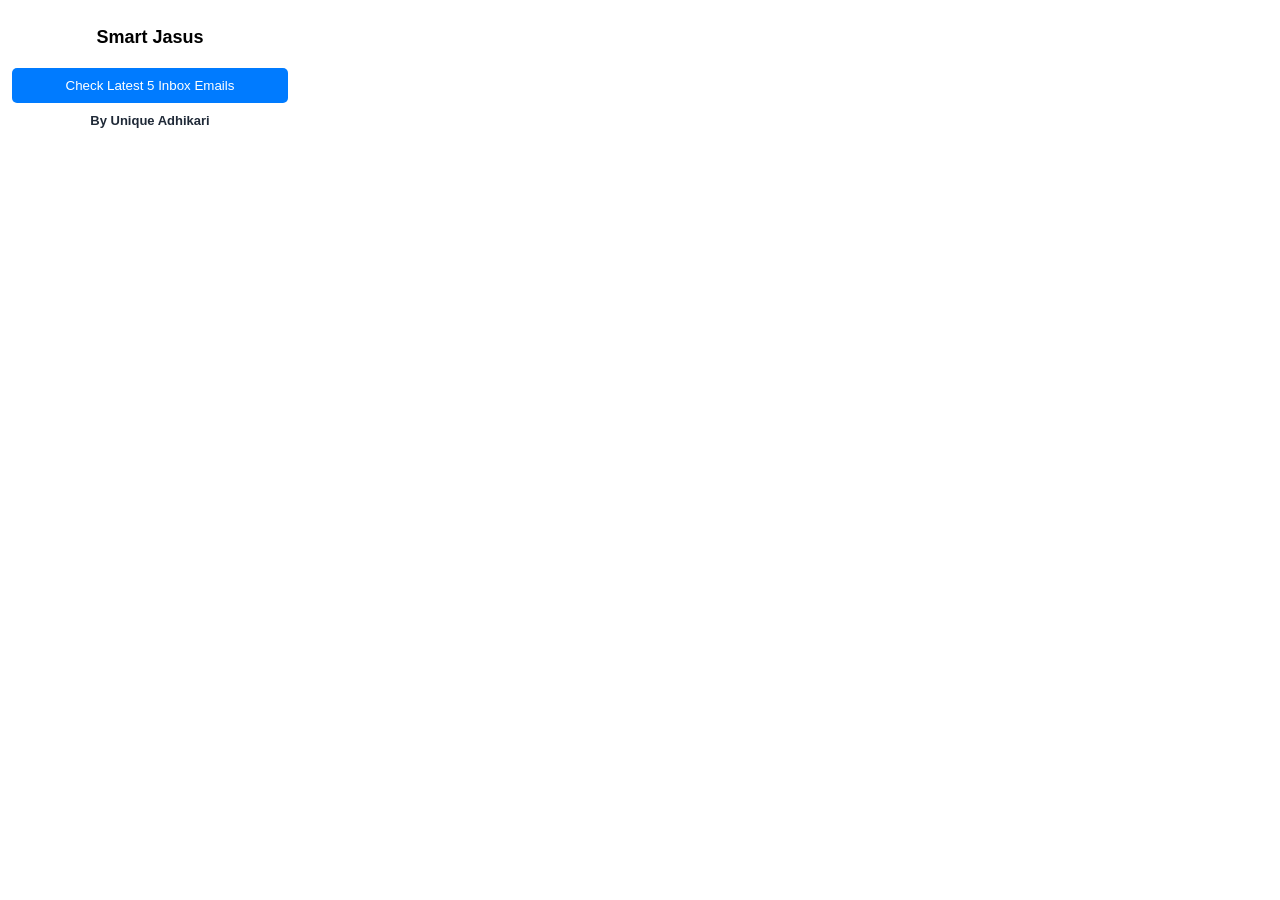
==== Extension/popup.html @ 8ca8cc2a "init: complete initial implementation" ====
<!DOCTYPE html>
<html lang="en">
<head>
    <meta charset="UTF-8">
    <meta name="viewport" content="width=device-width, initial-scale=1.0">
    <title>Phishing Detector</title>
    <link rel="stylesheet" href="styles.css">
</head>
<body>
    <h2>Smart Jasus</h2>
    <button id="checkEmail">Check Latest 5 Inbox Emails</button>
    <p id="status">By Unique Adhikari</p>
    <div id="resultList"></div>
    <script src="popup.js"></script>
</body>
</html>
---- Extension/styles.css ----
body {
    width: 300px;
    font-family: Arial, sans-serif;
    text-align: center;
    margin: 0;
    padding: 12px;
    box-sizing: border-box;
}

h2 {
    font-size: 18px;
    margin-bottom: 10px;
}

#emailContent {
    background: #f1f1f1;
    padding: 10px;
    border-radius: 5px;
    margin-bottom: 10px;
    max-height: 150px;
    overflow-y: auto;
}

button {
    padding: 10px;
    background: #007bff;
    color: white;
    border: none;
    border-radius: 5px;
    cursor: pointer;
    margin-top: 10px;
    width: 100%;
}

button:hover {
    background: #0056b3;
}

#status {
    margin-top: 10px;
    font-weight: 600;
    font-size: 13px;
    color: #1f2937;
}

#resultList {
    margin-top: 10px;
    text-align: left;
    max-height: 360px;
    overflow-y: auto;
}

.result-item {
    border: 1px solid #dbe2ea;
    border-radius: 8px;
    padding: 8px;
    margin-bottom: 8px;
    background: #f8fafc;
}

.result-subject {
    font-size: 13px;
    font-weight: 700;
    margin-bottom: 4px;
}

.result-meta {
    font-size: 11px;
    color: #4b5563;
}

.badge {
    display: inline-block;
    padding: 2px 6px;
    border-radius: 12px;
    color: #fff;
    font-size: 10px;
    text-transform: uppercase;
    margin-right: 6px;
    margin-bottom: 4px;
}

.badge.phishing {
    background: #dc2626;
}

.badge.legitimate {
    background: #16a34a;
}
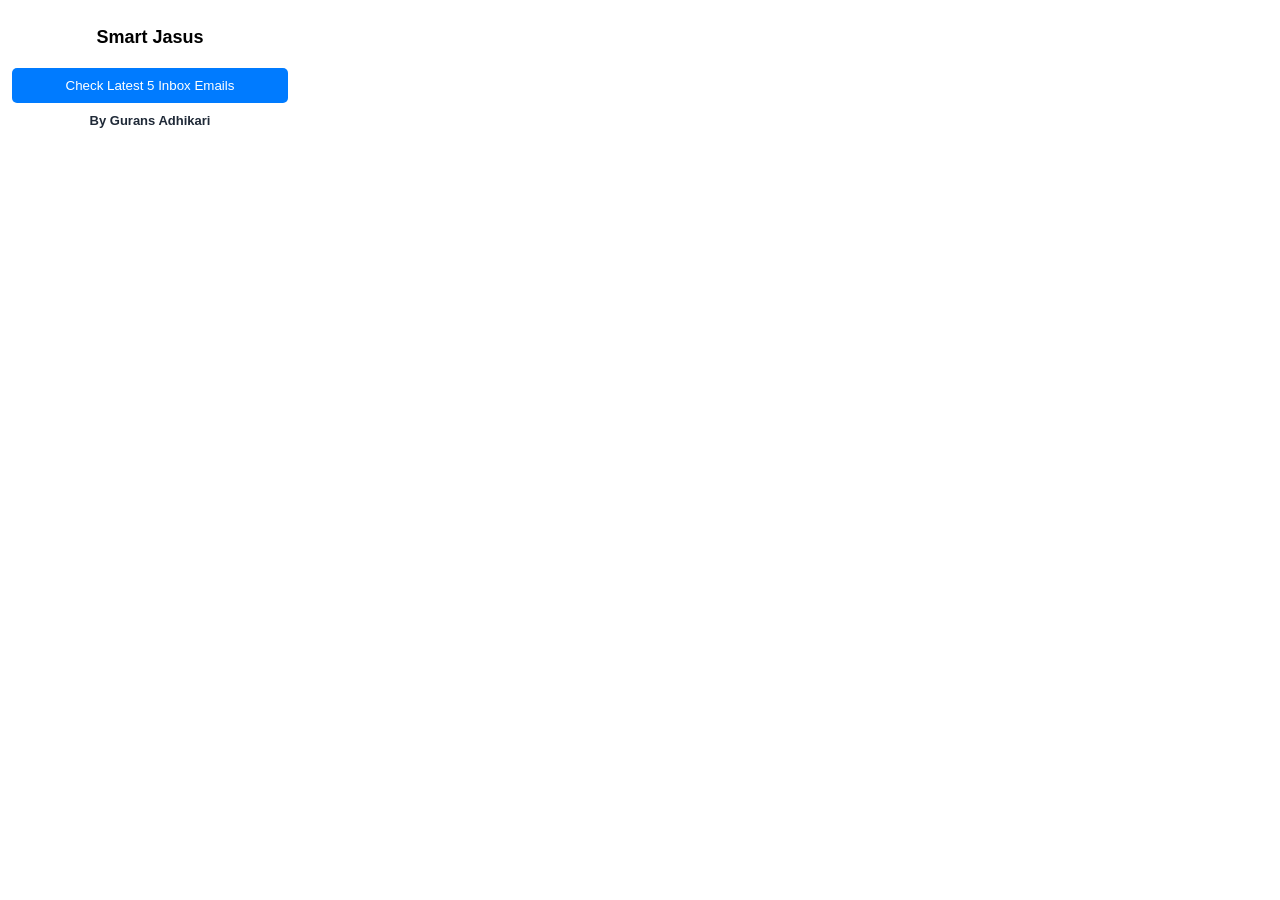
==== commit 12db3ea0: "chore: Changes on textual data" ====
--- a/Extension/popup.html
+++ b/Extension/popup.html
@@ -9,7 +9,7 @@
 <body>
     <h2>Smart Jasus</h2>
     <button id="checkEmail">Check Latest 5 Inbox Emails</button>
-    <p id="status">By Unique Adhikari</p>
+    <p id="status">By Gurans Adhikari</p>
     <div id="resultList"></div>
     <script src="popup.js"></script>
 </body>
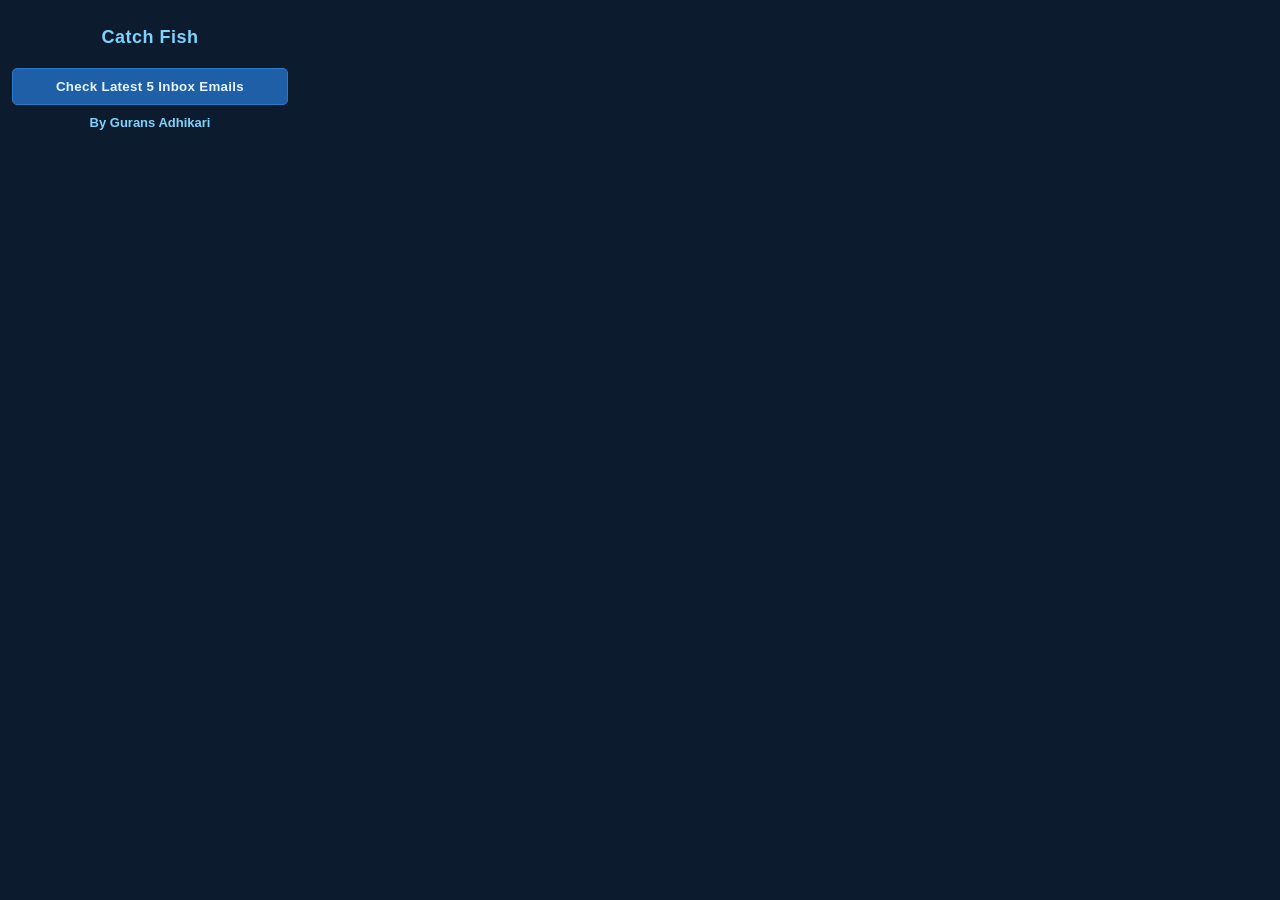
==== commit 8addb955: "style: naming alias" ====
--- a/Extension/popup.html
+++ b/Extension/popup.html
@@ -7,7 +7,7 @@
     <link rel="stylesheet" href="styles.css">
 </head>
 <body>
-    <h2>Smart Jasus</h2>
+    <h2>Catch Fish</h2>
     <button id="checkEmail">Check Latest 5 Inbox Emails</button>
     <p id="status">By Gurans Adhikari</p>
     <div id="resultList"></div>
--- a/Extension/styles.css
+++ b/Extension/styles.css
@@ -5,42 +5,53 @@
     margin: 0;
     padding: 12px;
     box-sizing: border-box;
+    background: #0D1B2E;
+    color: #C8D8E8;
 }
 
 h2 {
     font-size: 18px;
     margin-bottom: 10px;
+    color: #7DD3FC;
+    letter-spacing: 0.5px;
 }
 
 #emailContent {
-    background: #f1f1f1;
+    background: #152338;
+    border: 1px solid #1E3A5F;
     padding: 10px;
     border-radius: 5px;
     margin-bottom: 10px;
     max-height: 150px;
     overflow-y: auto;
+    color: #A8BFD4;
+    font-size: 12px;
+    text-align: left;
 }
 
 button {
     padding: 10px;
-    background: #007bff;
-    color: white;
-    border: none;
+    background: #1E5FA8;
+    color: #E8F4FF;
+    border: 1px solid #2A7ACC;
     border-radius: 5px;
     cursor: pointer;
     margin-top: 10px;
     width: 100%;
+    font-weight: 600;
+    letter-spacing: 0.3px;
 }
 
 button:hover {
-    background: #0056b3;
+    background: #2A7ACC;
+    border-color: #7DD3FC;
 }
 
 #status {
     margin-top: 10px;
     font-weight: 600;
     font-size: 13px;
-    color: #1f2937;
+    color: #7DD3FC;
 }
 
 #resultList {
@@ -51,22 +62,23 @@
 }
 
 .result-item {
-    border: 1px solid #dbe2ea;
+    border: 1px solid #1E3A5F;
     border-radius: 8px;
     padding: 8px;
     margin-bottom: 8px;
-    background: #f8fafc;
+    background: #152338;
 }
 
 .result-subject {
     font-size: 13px;
     font-weight: 700;
     margin-bottom: 4px;
+    color: #C8D8E8;
 }
 
 .result-meta {
     font-size: 11px;
-    color: #4b5563;
+    color: #6A88A8;
 }
 
 .badge {
@@ -78,12 +90,17 @@
     text-transform: uppercase;
     margin-right: 6px;
     margin-bottom: 4px;
+    font-weight: 700;
 }
 
 .badge.phishing {
-    background: #dc2626;
+    background: #7F1D1D;
+    color: #FCA5A5;
+    border: 1px solid #DC2626;
 }
 
 .badge.legitimate {
-    background: #16a34a;
+    background: #064E3B;
+    color: #6EE7B7;
+    border: 1px solid #059669;
 }
